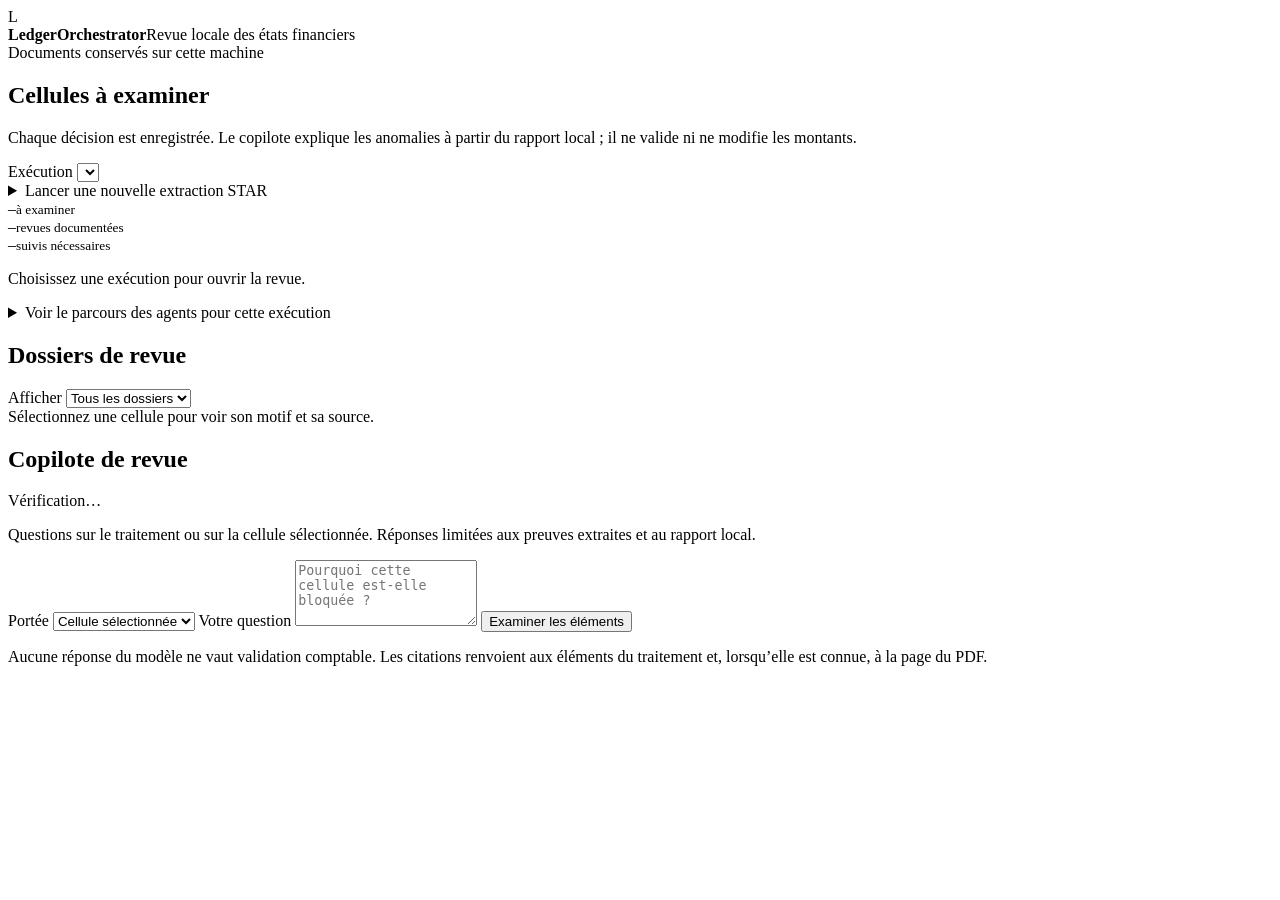
==== src/ledger_orchestrator/ui/index.html @ 4c268e0e "refactor: professionalize package and deployment layout" ====
<!doctype html>
<html lang="fr">
<head>
  <meta charset="utf-8">
  <meta name="viewport" content="width=device-width, initial-scale=1">
  <title>Revue des cellules · LedgerOrchestrator</title>
  <link rel="stylesheet" href="/review/style.css">
  <script src="/review/app.js" defer></script>
</head>
<body>
  <header class="masthead">
    <div class="identity">
      <span class="mark" aria-hidden="true">L</span>
      <div><strong>LedgerOrchestrator</strong><span>Revue locale des états financiers</span></div>
    </div>
    <span class="privacy">Documents conservés sur cette machine</span>
  </header>

  <main>
    <section class="intro" aria-labelledby="page-title">
      <div>
        <h1 id="page-title">Cellules à examiner</h1>
        <p>Chaque décision est enregistrée. Le copilote explique les anomalies à partir du rapport local ; il ne valide ni ne modifie les montants.</p>
      </div>
      <div class="run-control">
        <label for="run-select">Exécution</label>
        <select id="run-select" aria-label="Choisir une exécution"></select>
        <a id="workbook-link" href="#" hidden>Télécharger le classeur</a>
      </div>
    </section>

    <details class="new-run">
      <summary>Lancer une nouvelle extraction STAR</summary>
      <form id="run-form">
        <fieldset>
          <legend>Exercices à traiter</legend>
          <label><input type="checkbox" name="year" value="2023" checked> 2023</label>
          <label><input type="checkbox" name="year" value="2024" checked> 2024</label>
          <label><input type="checkbox" name="year" value="2025" checked> 2025</label>
        </fieldset>
        <button type="submit" id="start-run">Lancer l’extraction</button>
        <span id="job-progress" role="status" aria-live="polite"></span>
      </form>
    </details>

    <section class="summary" aria-label="État de la revue">
      <div><span id="total-count">–</span><small>à examiner</small></div>
      <div><span id="documented-count">–</span><small>revues documentées</small></div>
      <div><span id="follow-up-count">–</span><small>suivis nécessaires</small></div>
      <p id="run-status">Choisissez une exécution pour ouvrir la revue.</p>
    </section>

    <details class="agent-flow">
      <summary>Voir le parcours des agents pour cette exécution</summary>
      <div id="agent-list" class="agent-list"></div>
    </details>

    <div class="workspace">
      <section class="queue" aria-labelledby="queue-title">
        <div class="section-heading">
          <h2 id="queue-title">Dossiers de revue</h2>
          <span id="queue-count"></span>
        </div>
        <div class="queue-filters">
          <label for="filter">Afficher</label>
          <select id="filter">
            <option value="all">Tous les dossiers</option>
            <option value="open">Sans décision</option>
            <option value="follow_up">À reprendre</option>
            <option value="documented">Documentés</option>
          </select>
        </div>
        <div id="case-list" class="case-list" role="list"></div>
      </section>

      <section class="case-file" aria-labelledby="case-title">
        <div id="empty-case" class="empty-case">Sélectionnez une cellule pour voir son motif et sa source.</div>
        <div id="case-content" hidden>
          <div class="case-header">
            <div>
              <p id="case-location" class="case-location"></p>
              <h2 id="case-title"></h2>
            </div>
            <span id="case-state" class="case-state"></span>
          </div>
          <div class="case-grid">
            <div><span class="field-label">Motif du blocage</span><p id="case-reason"></p></div>
            <div><span class="field-label">Action suggérée</span><p id="case-action"></p></div>
            <div><span class="field-label">Source</span><p id="case-source"></p><a id="source-link" target="_blank" rel="noopener">Ouvrir le PDF à la page concernée</a></div>
            <div><span class="field-label">Dépendances et anomalies</span><p id="case-dependencies"></p></div>
          </div>
          <div class="evidence-wrap">
            <h3>Éléments disponibles dans le rapport</h3>
            <div id="case-evidence"></div>
          </div>
          <div class="review-form-wrap">
            <h3>Consigner une décision</h3>
            <p class="form-explain">Documenter signifie que la cellule a été examinée, pas que son montant est approuvé. Une nouvelle note peut compléter l’historique.</p>
            <form id="decision-form">
              <div class="form-row">
                <label>Votre nom<input id="reviewer" type="text" minlength="2" maxlength="80" required autocomplete="name"></label>
                <label>Décision<select id="decision-action"><option value="follow_up">Suivi nécessaire</option><option value="documented">Revue documentée</option></select></label>
              </div>
              <label>Note de revue<textarea id="decision-note" minlength="3" maxlength="1000" required rows="3" placeholder="Ce qui a été vérifié ou ce qu’il reste à obtenir"></textarea></label>
              <button id="save-decision" type="submit">Enregistrer la décision</button>
            </form>
          </div>
          <div class="history-wrap">
            <h3>Historique des décisions</h3>
            <div id="history"></div>
          </div>
        </div>
      </section>

      <aside class="copilot" aria-labelledby="copilot-title">
        <div class="copilot-head">
          <h2 id="copilot-title">Copilote de revue</h2>
          <span id="copilot-state" class="copilot-state">Vérification…</span>
        </div>
        <p class="copilot-explain">Questions sur le traitement ou sur la cellule sélectionnée. Réponses limitées aux preuves extraites et au rapport local.</p>
        <form id="copilot-form">
          <label for="copilot-scope">Portée</label>
          <select id="copilot-scope">
            <option value="case">Cellule sélectionnée</option>
            <option value="run">Traitement complet</option>
          </select>
          <label for="copilot-question">Votre question</label>
          <textarea id="copilot-question" rows="4" minlength="5" maxlength="600" placeholder="Pourquoi cette cellule est-elle bloquée ?" required></textarea>
          <button id="ask-copilot" type="submit">Examiner les éléments</button>
        </form>
        <div id="copilot-result" class="copilot-result" aria-live="polite" hidden>
          <h3>Réponse</h3>
          <p id="copilot-answer"></p>
          <div id="copilot-citations" class="copilot-citations"></div>
        </div>
        <p class="copilot-caution">Aucune réponse du modèle ne vaut validation comptable. Les citations renvoient aux éléments du traitement et, lorsqu’elle est connue, à la page du PDF.</p>
      </aside>
    </div>
    <p id="message" class="message" role="status" aria-live="polite"></p>
  </main>
</body>
</html>
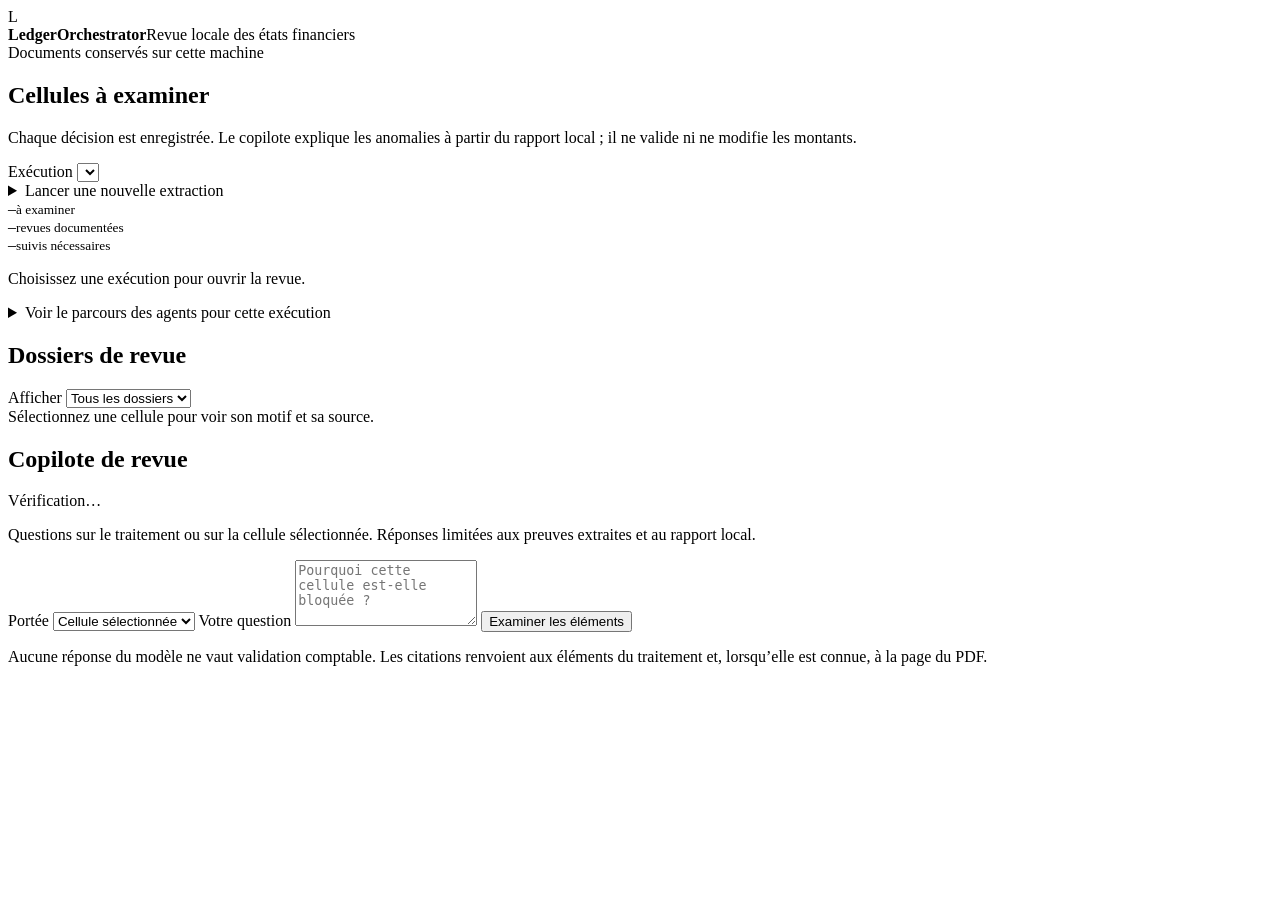
==== commit 01cd5298: "feat: add validated profiles and financial evidence contracts" ====
--- a/src/ledger_orchestrator/ui/index.html
+++ b/src/ledger_orchestrator/ui/index.html
@@ -30,15 +30,15 @@
     </section>
 
     <details class="new-run">
-      <summary>Lancer une nouvelle extraction STAR</summary>
+      <summary>Lancer une nouvelle extraction</summary>
       <form id="run-form">
+        <label for="profile-select">Entreprise et profil validé</label>
+        <select id="profile-select" disabled></select>
         <fieldset>
           <legend>Exercices à traiter</legend>
-          <label><input type="checkbox" name="year" value="2023" checked> 2023</label>
-          <label><input type="checkbox" name="year" value="2024" checked> 2024</label>
-          <label><input type="checkbox" name="year" value="2025" checked> 2025</label>
+          <span id="profile-years">Chargement des profils…</span>
         </fieldset>
-        <button type="submit" id="start-run">Lancer l’extraction</button>
+        <button type="submit" id="start-run" disabled>Lancer l’extraction</button>
         <span id="job-progress" role="status" aria-live="polite"></span>
       </form>
     </details>
